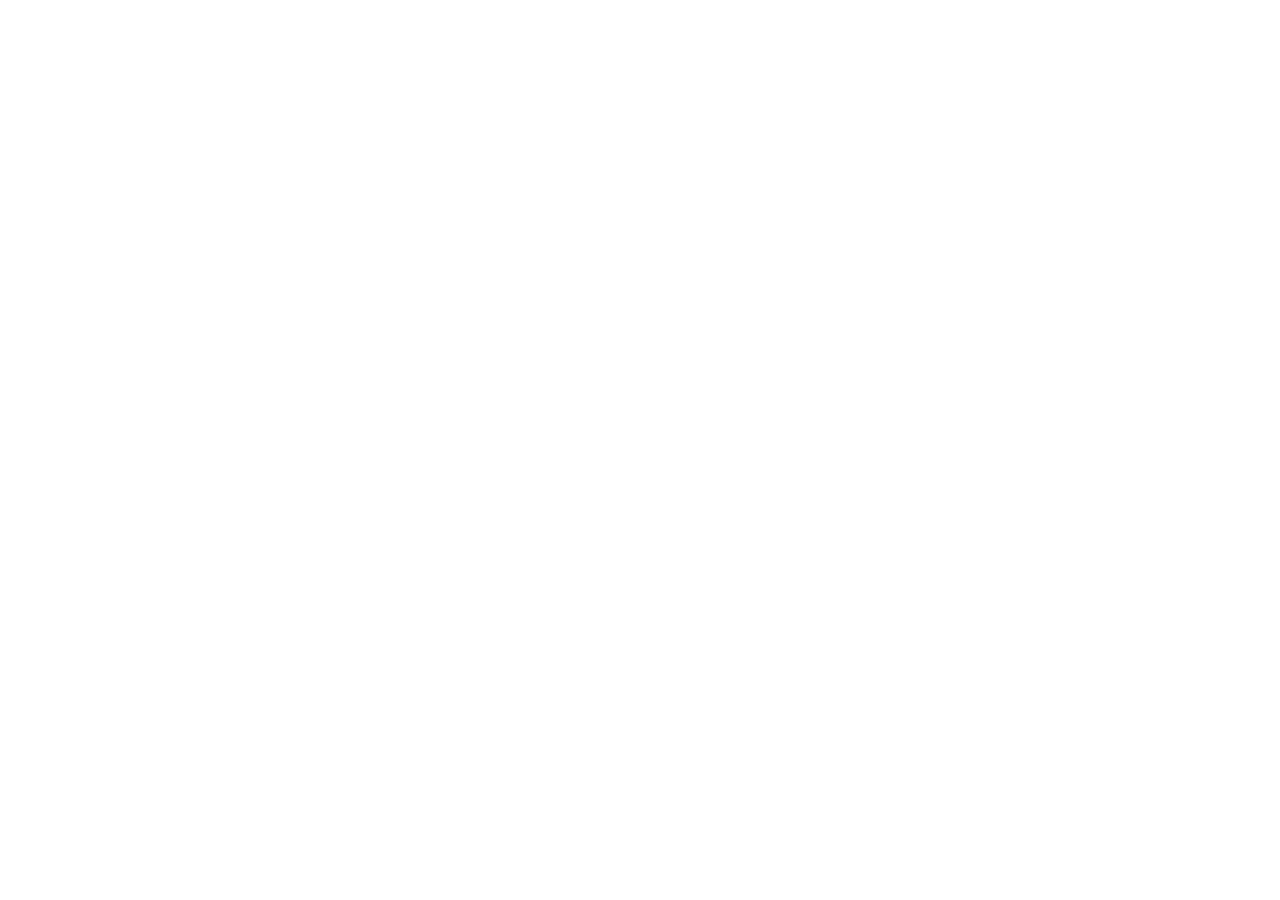
==== hiragana_sprint.html @ 0aa15748 "Add branded Japanese practice favicon" ====
<!doctype html>
<html lang="en">
<head>
<meta charset="utf-8" />
<meta name="viewport" content="width=device-width,initial-scale=1" />
<title>Hiragana Sprint — Adaptive Trainer</title>
<link rel="icon" href="./favicon.svg" type="image/svg+xml" />
<link rel="alternate icon" href="./favicon.ico" />
<link rel="apple-touch-icon" href="./apple-touch-icon.png" />
<link rel="stylesheet" href="./features/kana/hiragana-fonts.css?v=20260904-1" />
<link rel="stylesheet" href="./features/kana/trainer.css?v=20260904-1" />
<script defer src="./shared/progress-sync.js?v=20260903-1"></script>
<script defer src="./content/kana/hiragana.js?v=20260904-1"></script>
<script defer src="./features/kana/mnemonic-preferences.js?v=20260904-1"></script>
<script defer src="./features/kana/mnemonic-assets.js?v=20260904-1"></script>
<script defer src="./features/kana/trainer.js?v=20260905-1"></script>
</head>
<body>
  <noscript>This trainer needs JavaScript enabled.</noscript>
</body>
</html>
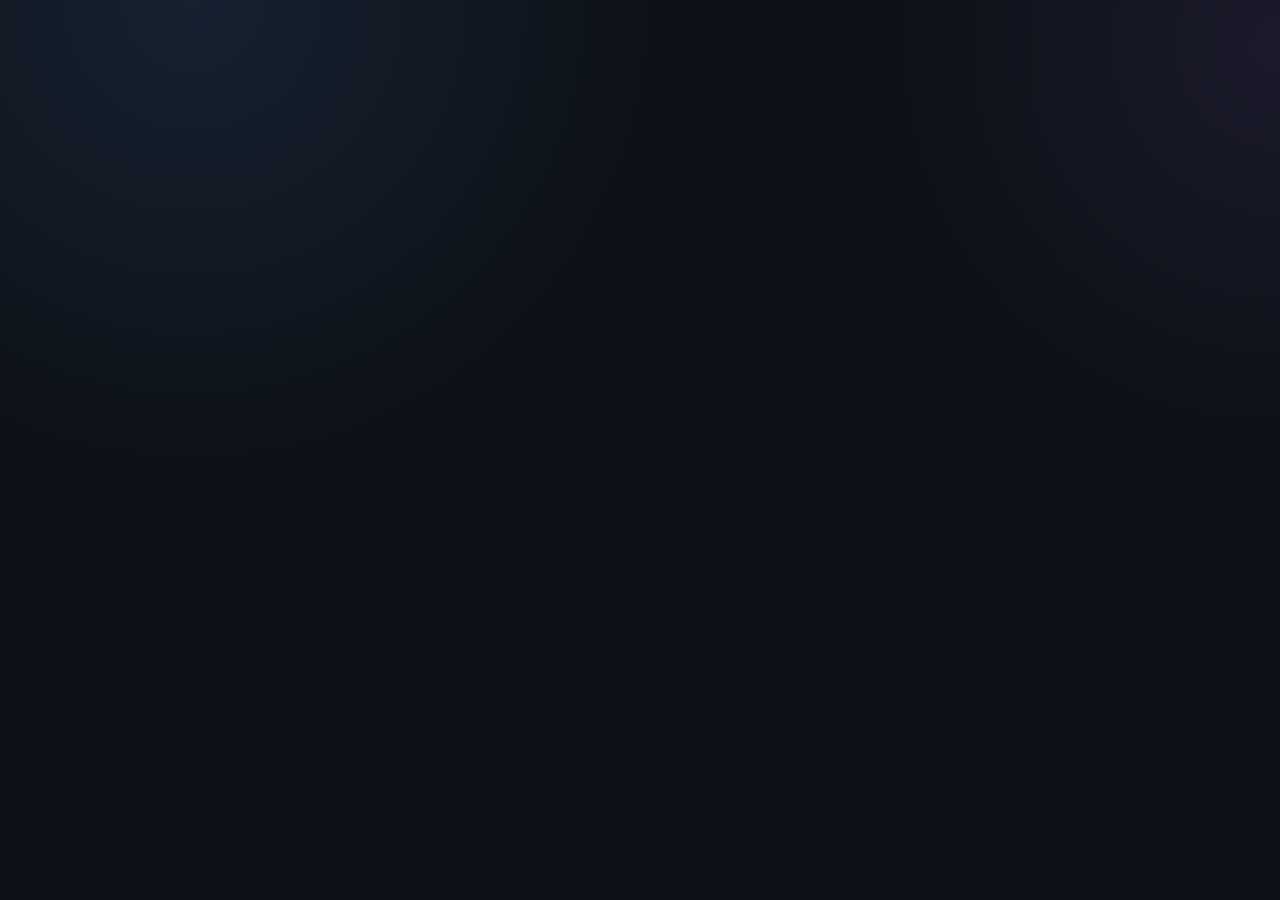
==== commit 23e57420: "Align cloud status across all pages" ====
--- a/hiragana_sprint.html
+++ b/hiragana_sprint.html
@@ -8,12 +8,12 @@
 <link rel="alternate icon" href="./favicon.ico" />
 <link rel="apple-touch-icon" href="./apple-touch-icon.png" />
 <link rel="stylesheet" href="./features/kana/hiragana-fonts.css?v=20260904-1" />
-<link rel="stylesheet" href="./features/kana/trainer.css?v=20260904-1" />
+<link rel="stylesheet" href="./features/kana/trainer.css?v=20260908-2" />
 <script defer src="./shared/progress-sync.js?v=20260903-1"></script>
 <script defer src="./content/kana/hiragana.js?v=20260904-1"></script>
 <script defer src="./features/kana/mnemonic-preferences.js?v=20260904-1"></script>
 <script defer src="./features/kana/mnemonic-assets.js?v=20260904-1"></script>
-<script defer src="./features/kana/trainer.js?v=20260905-1"></script>
+<script defer src="./features/kana/trainer.js?v=20260908-2"></script>
 </head>
 <body>
   <noscript>This trainer needs JavaScript enabled.</noscript>
--- a/features/kana/trainer.css
+++ b/features/kana/trainer.css
@@ -0,0 +1,218 @@
+:root{
+    --bg:#0d1117; --panel:#161b22; --panel2:#1f2630; --panel3:#11171e;
+    --text:#f0f6fc; --muted:#9da7b3; --line:#30363d;
+    --good:#3fb950; --bad:#f85149; --warn:#d29922;
+    --accent:#58a6ff; --accent2:#a371f7; --radius:18px;
+  }
+  *{box-sizing:border-box}
+  html{scroll-behavior:smooth}
+  body{
+    margin:0; min-height:100vh;
+    background:
+      radial-gradient(circle at 15% 0%, rgba(88,166,255,.11), transparent 30rem),
+      radial-gradient(circle at 100% 5%, rgba(163,113,247,.09), transparent 25rem),
+      var(--bg);
+    color:var(--text);
+    font-family:Inter,ui-sans-serif,system-ui,-apple-system,BlinkMacSystemFont,"Segoe UI",sans-serif;
+  }
+  button,input{font:inherit}
+  button{cursor:pointer}
+  .wrap{width:min(1120px,calc(100% - 28px));margin:0 auto;padding:28px 0 56px}
+  header{display:flex;gap:22px;align-items:flex-start;justify-content:space-between;margin-bottom:20px}
+  .header-actions{display:grid;justify-items:end;gap:7px}.header-nav{display:flex;align-items:center;justify-content:flex-end;gap:9px;flex-wrap:wrap}.header-link-button{display:inline-flex;align-items:center;justify-content:center;text-decoration:none;white-space:nowrap}
+  h1{font-size:clamp(1.9rem,4vw,3rem);margin:0;letter-spacing:-.04em}
+  h2,h3{margin-top:0}
+  .subtitle{margin:.45rem 0 0;color:var(--muted);line-height:1.5;max-width:780px}
+  .pill{border:1px solid var(--line);border-radius:999px;padding:8px 12px;color:var(--muted);font-size:.85rem;white-space:nowrap;background:rgba(255,255,255,.025)}
+  .header-sync-status{display:inline-flex;align-items:center;gap:7px;border:0;background:transparent;padding:2px 4px;font-size:.78rem}.header-sync-status::before{content:"";width:7px;height:7px;border-radius:50%;background:#58a6ff;box-shadow:0 0 0 3px rgba(88,166,255,.1)}
+  .stats{display:grid;grid-template-columns:repeat(4,1fr);gap:10px;margin:16px 0}
+  .stat{background:rgba(22,27,34,.9);border:1px solid var(--line);border-radius:14px;padding:13px 14px}
+  .stat strong{display:block;font-size:1.25rem}.stat span{color:var(--muted);font-size:.8rem}
+  .streak-stat{position:relative;overflow:hidden;transition:border-color .35s ease,background .35s ease,box-shadow .35s ease,transform .35s ease}
+  .streak-stat::after{content:"";position:absolute;inset:-70%;pointer-events:none;opacity:0;transform:translateX(-55%) rotate(18deg);background:linear-gradient(90deg,transparent,rgba(255,255,255,.42),transparent)}
+  .streak-stat.streak-tier-1{border-color:rgba(210,153,34,.35);background:linear-gradient(135deg,rgba(210,153,34,.025),rgba(22,27,34,.96))}
+  .streak-stat.streak-tier-2{border-color:rgba(210,153,34,.46);background:linear-gradient(135deg,rgba(210,153,34,.06),rgba(22,27,34,.96));box-shadow:0 0 7px rgba(210,153,34,.06)}
+  .streak-stat.streak-tier-3{border-color:rgba(210,153,34,.55);background:linear-gradient(135deg,rgba(210,153,34,.09),rgba(22,27,34,.95));box-shadow:0 0 10px rgba(210,153,34,.1)}
+  .streak-stat.streak-tier-4{border-color:rgba(210,153,34,.78);background:linear-gradient(135deg,rgba(210,153,34,.15),rgba(22,27,34,.94));box-shadow:0 0 15px rgba(210,153,34,.17)}
+  .streak-stat.streak-tier-5{border-color:#e3b341;background:linear-gradient(135deg,rgba(227,179,65,.23),rgba(22,27,34,.92));box-shadow:0 0 21px rgba(227,179,65,.25)}
+  .streak-stat.streak-tier-6{border-color:#e09b32;background:linear-gradient(135deg,rgba(227,179,65,.25),rgba(240,136,62,.12),rgba(22,27,34,.91));box-shadow:0 0 24px rgba(227,154,50,.25)}
+  .streak-stat.streak-tier-7{border-color:#f0883e;background:linear-gradient(135deg,rgba(240,136,62,.31),rgba(210,153,34,.13),rgba(22,27,34,.89));box-shadow:0 0 30px rgba(240,136,62,.31)}
+  .streak-stat.streak-tier-6 strong::after,.streak-stat.streak-tier-7 strong::after,.streak-stat.streak-tier-8 strong::after{content:" 🔥";font-size:.82em}
+  .streak-stat.streak-tier-8{border-color:#d2a8ff;background:linear-gradient(135deg,rgba(163,113,247,.34),rgba(227,179,65,.25),rgba(22,27,34,.87));box-shadow:0 0 36px rgba(163,113,247,.36),0 0 19px rgba(227,179,65,.2)}
+  .streak-stat.streak-celebrate{animation:streak-milestone-pop 1.05s ease-out}
+  .streak-stat.streak-celebrate::after{animation:streak-milestone-shine 1.05s ease-out}
+  .streak-stat.streak-tier-1.streak-celebrate{animation:streak-starter-pop .6s ease-out}.streak-stat.streak-tier-1.streak-celebrate::after{animation:none}
+  .streak-stat.streak-tier-2.streak-celebrate{animation:streak-starter-pop .8s ease-out}.streak-stat.streak-tier-2.streak-celebrate::after{animation:streak-starter-shine .8s ease-out}
+  @keyframes streak-starter-pop{0%,100%{transform:scale(1)}40%{transform:scale(1.02)}}
+  @keyframes streak-starter-shine{0%{opacity:0;transform:translateX(-55%) rotate(18deg)}35%{opacity:.35}100%{opacity:0;transform:translateX(55%) rotate(18deg)}}
+  @keyframes streak-milestone-pop{0%,100%{transform:scale(1)}35%{transform:scale(1.045)}}
+  @keyframes streak-milestone-shine{0%{opacity:0;transform:translateX(-55%) rotate(18deg)}30%{opacity:1}100%{opacity:0;transform:translateX(55%) rotate(18deg)}}
+  .tabs{display:grid;grid-template-columns:minmax(0,1fr) minmax(0,1fr) auto;align-items:stretch;gap:0;margin:16px 0;border:1px solid var(--line);border-radius:16px;background:rgba(16,22,29,.72);padding:10px 8px}
+  .tab-group{display:grid;align-content:start;gap:7px;min-width:0;padding:2px 14px}.tab-group+.tab-group{border-left:1px solid rgba(139,148,158,.2)}
+  .tab-group-label{color:#788696;font-size:.67rem;font-weight:850;letter-spacing:.105em;text-transform:uppercase;transition:color .15s ease}.tab-group:has(.tab.active) .tab-group-label{color:#9fd0ff}
+  .tab-group-tabs{display:flex;align-items:center;gap:7px;flex-wrap:wrap;min-width:0}
+  .tab{border:1px solid var(--line);background:var(--panel);color:var(--muted);padding:9px 10px;border-radius:11px;font-weight:750;white-space:nowrap;transition:color .15s ease,background .15s ease,border-color .15s ease,transform .15s ease}.tab:hover{color:var(--text);border-color:#4d5968;background:#1a222c}.tab:focus-visible{outline:2px solid rgba(88,166,255,.55);outline-offset:2px}
+  .tab.active{color:var(--text);background:linear-gradient(145deg,rgba(88,166,255,.16),var(--panel2));border-color:#5d7590;box-shadow:inset 0 0 0 1px rgba(88,166,255,.08)}
+  .panel{display:none}.panel.active{display:block}
+  .trainer{background:rgba(22,27,34,.94);border:1px solid var(--line);border-radius:var(--radius);overflow:hidden;box-shadow:0 18px 70px rgba(0,0,0,.25)}
+  .pace-control{display:grid;grid-template-columns:minmax(0,1fr) minmax(260px,390px);align-items:center;gap:22px;margin:0 0 14px;border:1px solid var(--line);border-radius:14px;background:var(--panel);padding:12px 16px}
+  .pace-copy{display:grid;gap:3px}.pace-copy>span{color:var(--muted);font-size:.8rem;line-height:1.4}.pace-copy .pace-description{color:#b9c5d2}
+  .pace-range{display:grid;grid-template-columns:minmax(0,1fr);align-items:center;gap:7px;min-width:0;color:var(--text);font-size:.84rem;font-weight:800}.pace-range>span:first-child{min-width:0;text-align:left;overflow-wrap:anywhere}.pace-control .pace-range input[type="range"]{display:block;width:100%;min-width:0;max-width:none}
+  .word-pace-control{grid-template-columns:minmax(250px,.8fr) minmax(300px,1.2fr)}.word-question-mode{display:grid;gap:6px;color:var(--muted);font-size:.8rem;font-weight:750}.word-question-mode>span:first-child{color:var(--text);font-size:.86rem}.word-question-mode select{width:100%;height:44px;min-width:0;border:1px solid #414b58;border-radius:11px;background:#0f141a;color:var(--text);padding:8px 36px 8px 11px;font:inherit;font-size:.94rem}.word-question-mode-hint,.word-pace-control .pace-description{min-height:2.8em;color:#b9c5d2!important;font-size:.78rem!important;font-weight:500;line-height:1.4}.word-pace-heading{font-weight:700}.word-pace-heading #wordsPaceValue{font-weight:900}
+  .pace-range input[type="range"],.mix-range input[type="range"],.number-controls input[type="range"]{--range-fill:50%;appearance:none;-webkit-appearance:none;height:24px;margin:0;padding:0;border:0;background:transparent;cursor:pointer;outline:none}
+  .pace-range input[type="range"]::-webkit-slider-runnable-track,.mix-range input[type="range"]::-webkit-slider-runnable-track,.number-controls input[type="range"]::-webkit-slider-runnable-track{height:7px;border:1px solid #414b58;border-radius:999px;background:linear-gradient(to right,var(--accent) 0,var(--accent) var(--range-fill),#252d36 var(--range-fill),#252d36 100%)}
+  .pace-range input[type="range"]::-webkit-slider-thumb,.mix-range input[type="range"]::-webkit-slider-thumb,.number-controls input[type="range"]::-webkit-slider-thumb{-webkit-appearance:none;width:19px;height:19px;margin-top:-7px;border:2px solid #a8d2ff;border-radius:50%;background:var(--accent);box-shadow:0 2px 8px rgba(0,0,0,.45);transition:transform .12s ease,box-shadow .12s ease}
+  .pace-range input[type="range"]:hover::-webkit-slider-thumb,.mix-range input[type="range"]:hover::-webkit-slider-thumb,.number-controls input[type="range"]:hover::-webkit-slider-thumb{transform:scale(1.12);box-shadow:0 0 0 5px rgba(88,166,255,.13),0 2px 8px rgba(0,0,0,.45)}
+  .pace-range input[type="range"]:focus-visible::-webkit-slider-thumb,.mix-range input[type="range"]:focus-visible::-webkit-slider-thumb,.number-controls input[type="range"]:focus-visible::-webkit-slider-thumb{box-shadow:0 0 0 6px rgba(88,166,255,.23),0 2px 8px rgba(0,0,0,.45)}
+  .pace-range input[type="range"]::-moz-range-track,.mix-range input[type="range"]::-moz-range-track,.number-controls input[type="range"]::-moz-range-track{height:7px;border:1px solid #414b58;border-radius:999px;background:#252d36}
+  .pace-range input[type="range"]::-moz-range-progress,.mix-range input[type="range"]::-moz-range-progress,.number-controls input[type="range"]::-moz-range-progress{height:7px;border-radius:999px;background:var(--accent)}
+  .pace-range input[type="range"]::-moz-range-thumb,.mix-range input[type="range"]::-moz-range-thumb,.number-controls input[type="range"]::-moz-range-thumb{width:17px;height:17px;border:2px solid #a8d2ff;border-radius:50%;background:var(--accent);box-shadow:0 2px 8px rgba(0,0,0,.45)}
+  .pace-range input[type="range"]:focus-visible::-moz-range-thumb,.mix-range input[type="range"]:focus-visible::-moz-range-thumb,.number-controls input[type="range"]:focus-visible::-moz-range-thumb{box-shadow:0 0 0 6px rgba(88,166,255,.23),0 2px 8px rgba(0,0,0,.45)}
+  .pace-range input[type="range"]:disabled,.mix-range input[type="range"]:disabled,.number-controls input[type="range"]:disabled{cursor:not-allowed;filter:saturate(.25);opacity:.48}
+  .pace-scale{grid-column:1;display:flex;justify-content:space-between;color:var(--muted);font-size:.68rem;font-weight:500;margin-top:-4px}
+  .trainer-top{display:flex;justify-content:space-between;gap:12px;align-items:center;padding:14px 18px;border-bottom:1px solid var(--line)}
+  .mode-tag{display:flex;align-items:center;gap:8px;color:var(--muted);font-size:.9rem}
+  .dot{width:8px;height:8px;border-radius:50%;background:var(--accent)}
+  .tiny{font-size:.82rem;color:var(--muted)}
+  .question{text-align:center;padding:clamp(16px,3vh,30px) 22px 10px}
+  .question-label{color:var(--muted);font-size:.93rem}
+  .font-note{display:inline-flex;align-items:center;margin-left:7px;border:1px solid var(--line);border-radius:999px;padding:2px 7px;color:#b8c3cf;background:rgba(255,255,255,.025);font-size:.72rem;font-weight:700;vertical-align:middle}
+  .prompt{font-family:"Hiragino Kaku Gothic ProN","Yu Gothic","Noto Sans JP",sans-serif;font-size:clamp(7rem,22vw,16rem);line-height:1.02;margin:6px 0 10px;font-weight:600;letter-spacing:.03em}
+  .prompt.word{font-size:clamp(4rem,13vw,9rem);letter-spacing:.08em}
+  .typing{width:min(830px,calc(100% - 28px));margin:0 auto 20px}
+  .answer-input{width:100%;min-height:clamp(108px,15vw,150px);background:#0f141a;color:var(--text);caret-color:var(--accent);border:2px solid #414b58;border-radius:18px;padding:18px 24px;font-family:ui-monospace,"Cascadia Mono","Segoe UI Mono",monospace;font-size:clamp(3.5rem,11.25vw,6.75rem);font-weight:750;line-height:1;letter-spacing:.06em;text-align:center;outline:none}
+  .answer-input::placeholder{font-family:inherit;font-size:clamp(.9rem,2.5vw,1.05rem);font-weight:500;letter-spacing:0;color:#788493}
+  .answer-input:focus{border-color:var(--accent);background:#121922;box-shadow:0 0 0 4px rgba(88,166,255,.16),0 8px 24px rgba(0,0,0,.18)}
+  .typing-hint{text-align:center;color:var(--muted);font-size:.8rem;margin-top:8px}
+  .feedback{width:min(830px,calc(100% - 28px));margin:0 auto 16px;border:1px solid var(--line);background:var(--panel3);border-radius:14px;padding:14px 16px;display:none}
+  .feedback.show{display:block}.feedback.good{border-color:rgba(63,185,80,.55)}.feedback.bad{border-color:rgba(248,81,73,.6)}.feedback.hint{border-color:rgba(163,113,247,.58)}
+  .feedback strong{display:block;margin-bottom:4px}.feedback .meta{color:var(--muted);font-size:.9rem;line-height:1.45}
+  .typing-retry-wrap{display:flex;justify-content:center;margin-top:13px}
+  .typing-retry{position:relative;display:inline-flex;align-items:center;gap:9px;overflow:hidden;border:1px solid rgba(88,166,255,.72);border-radius:11px;background:rgba(88,166,255,.12);color:#dcecff;padding:9px 13px 12px;font-weight:800;box-shadow:0 5px 18px rgba(0,0,0,.16)}
+  .typing-retry:hover{border-color:#8cc4ff;background:rgba(88,166,255,.2)}
+  .typing-retry:focus-visible{outline:3px solid rgba(88,166,255,.32);outline-offset:2px}
+  .typing-retry-bar{position:absolute;left:0;bottom:0;width:100%;height:4px;background:linear-gradient(90deg,var(--accent),var(--accent2));transform-origin:left center;animation:typing-retry-timeout 3s linear forwards}
+  .typing-retry.expired{cursor:default;opacity:.55;border-color:var(--line);background:rgba(255,255,255,.035);color:var(--muted);box-shadow:none}
+  .typing-retry.expired .typing-retry-bar{display:none}
+  @keyframes typing-retry-timeout{from{transform:scaleX(1)}to{transform:scaleX(0)}}
+  @media(prefers-reduced-motion:reduce){.typing-retry-bar{animation-timing-function:steps(3,end)}.streak-stat.streak-celebrate,.streak-stat.streak-celebrate::after{animation:none}}
+  .glyph-compare{display:flex;justify-content:center;gap:10px;flex-wrap:wrap;margin-top:12px}
+  .glyph-sample{min-width:132px;border:1px solid var(--line);border-radius:12px;background:#0f141a;padding:9px 14px;text-align:center}
+  .glyph-sample span{display:block;color:var(--muted);font-family:Inter,ui-sans-serif,system-ui,sans-serif;font-size:.68rem;font-weight:700;letter-spacing:.03em;margin-bottom:3px}
+  .glyph-sample strong{font-size:2.8rem;line-height:1.05;margin:0}
+  .glyph-sample.standard-pending{border-style:dashed;background:rgba(255,255,255,.018)}
+  .glyph-sample.standard-pending strong{filter:blur(16px);opacity:.18;user-select:none;pointer-events:none}
+  .font-management-note{margin-top:11px;padding-top:10px;border-top:1px solid var(--line);color:var(--muted);font-size:.78rem;line-height:1.5;text-align:center}.font-management-note strong{color:var(--text)}
+  .font-management-link{display:inline;border:0;background:transparent;color:#9ccbff;padding:0;font:inherit;font-weight:800;text-decoration:underline;text-underline-offset:3px;cursor:pointer}.font-management-link:hover{color:#c2ddff}
+  .mnemonic-hint{border-color:rgba(163,113,247,.48);color:#c9aeff}.mnemonic-hint:hover{border-color:#b98cff;background:rgba(163,113,247,.09)}.mnemonic-hint:disabled{opacity:.5;cursor:default}
+  .mnemonic-card{display:grid;grid-template-columns:74px minmax(0,1fr);align-items:center;gap:13px;margin-top:12px;border:1px solid rgba(163,113,247,.42);border-radius:13px;background:linear-gradient(135deg,rgba(163,113,247,.11),rgba(88,166,255,.055));padding:12px 14px;color:var(--text)}
+  .mnemonic-glyph{font-size:3.25rem;line-height:1;text-align:center}.mnemonic-card-label{display:block;color:#d2baff;font-size:.75rem;font-weight:850;letter-spacing:.03em;margin-bottom:4px}.mnemonic-card p{margin:0;color:#c9d2dc;line-height:1.5}
+  .mnemonic-card.has-art{grid-template-columns:minmax(170px,245px) minmax(0,1fr);align-items:start}.mnemonic-card-art,.mnemonic-library-art{overflow:hidden;border:1px solid rgba(163,113,247,.34);border-radius:10px;background:#fff}.mnemonic-card-art img,.mnemonic-library-art img{display:block;width:100%;height:auto}.mnemonic-card.is-visual .mnemonic-card-art{border-color:rgba(88,166,255,.42)}.mnemonic-library-art{margin-top:1px}.mnemonic-library-art:empty{display:none}.mnemonic-art-column{min-width:0}.mnemonic-text-label{display:block;color:#b8c7d8;font-size:.72rem;font-weight:800;margin:9px 0 3px}.mnemonic-source{display:flex;align-items:center;gap:6px;min-height:28px;color:var(--muted);font-size:.72rem;padding:5px 2px 0}.mnemonic-source-info{display:inline-grid;place-items:center;width:20px;height:20px;border:1px solid #596676;border-radius:50%;background:transparent;color:#c7d5e5;font:800 .7rem/1 ui-sans-serif,system-ui,sans-serif;padding:0}.mnemonic-source-info:hover{color:#fff;border-color:var(--accent);background:rgba(88,166,255,.12)}.mnemonic-source-info:focus-visible{outline:2px solid var(--accent);outline-offset:2px}
+  .mnemonic-source-dialog{width:min(470px,calc(100% - 28px));border:1px solid #4b5665;border-radius:16px;background:var(--panel);color:var(--text);padding:0;box-shadow:0 24px 90px rgba(0,0,0,.65)}.mnemonic-source-dialog::backdrop{background:rgba(3,7,12,.72);backdrop-filter:blur(3px)}.mnemonic-source-dialog-head{display:flex;align-items:center;justify-content:space-between;gap:16px;border-bottom:1px solid var(--line);padding:15px 18px}.mnemonic-source-dialog-head h2{font-size:1.05rem;margin:0}.source-dialog-close{border:0;background:transparent;color:var(--muted);font-size:1.65rem;line-height:1;padding:0 3px}.source-dialog-close:hover{color:var(--text)}.mnemonic-source-dialog-body{display:grid;gap:10px;padding:18px}.mnemonic-source-dialog-body>strong{font-size:1.02rem}.mnemonic-source-dialog-body>span{color:#c2ccd8;font-size:.86rem}.mnemonic-source-dialog-body p{color:var(--muted);font-size:.82rem;line-height:1.5;margin:2px 0 5px}.mnemonic-source-dialog-body .big-button{display:inline-flex;justify-self:start;text-decoration:none}
+  .trainer.introduction .typing{display:none}.trainer.introduction .feedback{margin-top:18px}.trainer.introduction .prompt{color:var(--accent)}
+  .assisted-summary{margin-top:10px;color:var(--muted)}.assisted-summary strong{color:var(--text);font-size:1rem}
+  .mnemonic-card-art.tofugu-answer-mask{position:relative}.mnemonic-card-art.tofugu-answer-mask::after{content:"";position:absolute;z-index:2;left:50%;top:-10%;width:20%;aspect-ratio:1;transform:translateX(-50%);border-radius:50%;background:rgba(0,0,0,.9);-webkit-backdrop-filter:blur(18px);backdrop-filter:blur(18px);box-shadow:0 0 0 1px rgba(0,0,0,.12);pointer-events:none}.mnemonic-card-art.tofugu-answer-mask.tofugu-answer-mask-wide::after{top:-9%;width:37%;height:23%;aspect-ratio:auto;border-radius:999px}
+  .rescue-wrap{width:min(830px,calc(100% - 28px));margin:0 auto 20px;display:none}
+  .rescue-wrap.show{display:block}
+  .rescue-title{text-align:center;color:var(--muted);font-size:.88rem;margin-bottom:9px}
+  .rescue-mnemonic-note{margin-top:10px;color:#d2baff;font-size:.82rem;font-weight:750}
+  .rescue-spelling-note{margin-top:10px;color:#9fd0ff;font-size:.82rem;font-weight:750}
+  .word-spelling-guide{margin-top:13px;border:1px solid rgba(88,166,255,.42);border-radius:14px;background:linear-gradient(135deg,rgba(88,166,255,.11),rgba(63,185,80,.055));padding:13px 14px;color:var(--text);text-align:left}
+  .word-spelling-guide.rescue-spelling-guide{border-color:rgba(163,113,247,.48);background:linear-gradient(135deg,rgba(163,113,247,.12),rgba(88,166,255,.06))}
+  .word-spelling-heading{display:flex;align-items:baseline;justify-content:space-between;gap:10px;flex-wrap:wrap}.word-spelling-heading strong{color:#b9dcff;font-size:.82rem}.word-spelling-heading span{font-size:.9rem;font-weight:850;color:#eef6ff}
+  .word-spelling-equation{display:flex;align-items:center;gap:7px;flex-wrap:wrap;margin-top:11px}.word-spelling-chip{display:inline-grid;grid-template-columns:auto auto;align-items:baseline;gap:7px;border:1px solid #465363;border-radius:10px;background:#10161d;padding:7px 9px}.word-spelling-chip b{font-size:1.35rem;line-height:1}.word-spelling-chip span{color:#9fd0ff;font-size:.82rem;font-weight:850}.word-spelling-plus{color:#778596;font-weight:850}.word-spelling-result{color:#7ee787;font-size:1rem;font-weight:900;margin-left:2px}
+  .word-spelling-rules{display:grid;gap:6px;margin:11px 0 0;padding-left:19px;color:#cbd6e2;font-size:.82rem;line-height:1.5}.word-spelling-rules li::marker{color:#58a6ff}
+  .options{display:grid;grid-template-columns:repeat(4,1fr);gap:10px}
+  .choice{min-height:61px;border:1px solid #3c4653;border-radius:13px;background:var(--panel2);color:var(--text);font-weight:800;font-size:1.05rem;position:relative;transition:.12s ease}
+  .choice:hover{transform:translateY(-1px);border-color:#647083;background:#252d38}
+  .choice .num{position:absolute;left:9px;top:7px;color:#748091;font-size:.67rem}
+  .choice.correct{border-color:var(--good);background:rgba(63,185,80,.13)}.choice.wrong{border-color:var(--bad);background:rgba(248,81,73,.12)}
+  .footer-actions{display:flex;justify-content:space-between;gap:12px;align-items:center;flex-wrap:wrap;padding:14px 18px;border-top:1px solid var(--line)}
+  .ghost{background:transparent;color:var(--muted);border:1px solid var(--line);border-radius:11px;padding:9px 12px}
+  .ghost:hover{color:var(--text);border-color:#5d6878}.danger{color:#ff9894;border-color:rgba(248,81,73,.45)}
+  kbd{border:1px solid #3b4552;background:#1d242d;border-radius:6px;padding:1px 5px;color:#c8d1dc}
+  .progressbar{height:7px;background:#0f141a;border:1px solid #222a34;border-radius:999px;overflow:hidden;width:190px}.progressbar span{display:block;height:100%;background:linear-gradient(90deg,var(--accent),var(--accent2))}
+  .grid2{display:grid;grid-template-columns:1.05fr .95fr;gap:14px}
+  .card{background:var(--panel);border:1px solid var(--line);border-radius:var(--radius);padding:18px}
+  .muted{color:var(--muted);line-height:1.5}
+  .row-select{display:grid;grid-template-columns:repeat(2,1fr);gap:8px}
+  .check{display:flex;gap:9px;align-items:center;border:1px solid var(--line);border-radius:12px;background:var(--panel3);padding:10px 12px}
+  .check input{accent-color:var(--accent)}
+  .phase-title{margin:18px 0 8px;color:var(--muted);font-size:.82rem;text-transform:uppercase;letter-spacing:.08em}
+  .curriculum-card{padding:22px}.curriculum-card>.muted{max-width:960px;margin-bottom:10px}.curriculum-card .assisted-summary{margin-bottom:14px}
+  .rows{display:grid;grid-template-columns:repeat(2,minmax(0,1fr));gap:10px 12px}
+  .curriculum-phase{grid-column:1/-1;margin:10px 0 -1px;color:var(--muted);font-size:.74rem;font-weight:850;letter-spacing:.09em;text-transform:uppercase}.curriculum-phase:first-child{margin-top:1px}
+  .row-chip{display:grid;align-content:start;gap:10px;min-width:0;border:1px solid var(--line);border-radius:13px;background:var(--panel3);padding:13px 14px}
+  .row-chip.locked{opacity:.54}.row-name strong{display:block}.row-name span{display:block;color:var(--muted);font-size:.8rem;margin-top:2px}
+  .row-heading{display:flex;align-items:center;gap:7px;flex-wrap:wrap}
+  .unlock-tag{display:inline-flex!important;align-items:center;border:1px solid rgba(88,166,255,.45);border-radius:999px;background:rgba(88,166,255,.09);color:#9ccbff!important;padding:3px 7px;font-size:.66rem!important;font-weight:800;line-height:1;margin:0!important}
+  .unlock-tag.rehearsal{border-color:rgba(163,113,247,.5);background:rgba(163,113,247,.11);color:#c8a9ff!important}
+  .kana-line{font-family:"Hiragino Kaku Gothic ProN","Yu Gothic","Noto Sans JP",sans-serif;font-size:1.15rem;letter-spacing:.12em;line-height:1.65;overflow-wrap:anywhere}
+  .actions{display:flex;gap:8px;flex-wrap:wrap}
+  .callout{border-left:3px solid var(--accent);background:rgba(88,166,255,.06);color:var(--muted);padding:10px 12px;margin-top:14px;line-height:1.5;font-size:.9rem}
+  .settings-row{display:flex;justify-content:space-between;align-items:center;gap:18px;padding:12px 0;border-bottom:1px solid var(--line)}.settings-row:last-child{border-bottom:0}
+  input[type="range"]{width:min(260px,42vw)}
+  .trouble-list{display:grid;gap:8px}.trouble{display:grid;grid-template-columns:58px 1fr auto;gap:12px;align-items:center;border:1px solid var(--line);border-radius:12px;background:var(--panel3);padding:10px 12px}
+  .kana-small{font-family:"Hiragino Kaku Gothic ProN","Yu Gothic","Noto Sans JP",sans-serif;font-size:2rem;text-align:center}
+  .word-trouble{grid-template-columns:minmax(100px,160px) 1fr auto}.word-small{font-family:"Hiragino Kaku Gothic ProN","Yu Gothic","Noto Sans JP",sans-serif;font-size:1.35rem;text-align:center}
+  .meter{height:7px;background:#262d36;border-radius:999px;overflow:hidden;margin-top:6px}.meter span{display:block;height:100%;background:var(--accent)}
+  .confusions{display:flex;gap:8px;flex-wrap:wrap}.confusion{border:1px solid var(--line);border-radius:999px;background:var(--panel3);padding:7px 10px}
+  .font-stats{display:grid;grid-template-columns:repeat(5,1fr);gap:8px}.font-stat{border:1px solid var(--line);border-radius:12px;background:var(--panel3);padding:11px 12px}.font-stat strong{display:block}.font-stat span{color:var(--muted);font-family:Inter,ui-sans-serif,system-ui,sans-serif;font-size:.78rem}.font-preview{font-size:1.7rem;line-height:1.2;margin:7px 0}
+  .font-picker{display:grid;grid-template-columns:repeat(5,1fr);gap:9px;margin-top:14px}.font-select-card{display:flex;gap:9px;align-items:flex-start;border:1px solid var(--line);border-radius:13px;background:var(--panel3);padding:11px 12px}.font-select-card input{margin-top:3px;accent-color:var(--accent)}.font-select-card.fixed{border-color:rgba(88,166,255,.45);background:rgba(88,166,255,.06)}
+  .font-table-wrap{overflow:auto;max-height:72vh;border:1px solid var(--line);border-radius:14px;margin-top:14px}.font-table{width:100%;min-width:790px;border-collapse:separate;border-spacing:0;background:var(--panel3)}.font-table th,.font-table td{border-right:1px solid var(--line);border-bottom:1px solid var(--line);padding:9px 10px;text-align:center}.font-table th:last-child,.font-table td:last-child{border-right:0}.font-table thead th{position:sticky;top:0;z-index:3;background:#1b222b}.font-table .reading{position:sticky;left:0;z-index:2;width:110px;background:#171e26;text-align:left}.font-table thead .reading{z-index:4}.font-table .group-row th{background:#111820;color:var(--muted);font-size:.72rem;text-align:left;text-transform:uppercase;letter-spacing:.08em}.font-glyph{font-size:2rem;line-height:1.15}.font-table .inactive-font{opacity:.38}
+  .mnemonic-heading{display:flex;align-items:flex-start;justify-content:space-between;gap:20px}.mnemonic-heading h2{margin-bottom:5px}.mnemonic-heading p{margin:0}.mnemonic-filter{display:grid;gap:5px;min-width:190px;color:var(--muted);font-size:.76rem;font-weight:750}.mnemonic-filter select{background:#0f141a;color:var(--text);border:1px solid #414b58;border-radius:10px;padding:9px 10px}
+  .mnemonic-grid{display:grid;grid-template-columns:repeat(auto-fit,minmax(280px,1fr));gap:11px;margin-top:15px}.mnemonic-library-card{display:grid;align-content:start;gap:10px;border:1px solid var(--line);border-radius:14px;background:var(--panel3);padding:13px}.mnemonic-library-top{display:flex;align-items:center;gap:12px}.mnemonic-library-glyph{width:58px;font-size:2.8rem;line-height:1;text-align:center}.mnemonic-library-top>div>strong,.mnemonic-library-top>div>span{display:block}.mnemonic-library-top>div>span{color:var(--muted);font-size:.76rem;margin-top:3px}.mnemonic-library-card label{display:grid;gap:5px;color:#b8c7d8;font-size:.76rem;font-weight:750}.mnemonic-library-card label small{color:var(--muted);font-size:.7rem;font-weight:500;line-height:1.35}.mnemonic-library-card textarea{width:100%;resize:vertical;min-height:92px;background:#0f141a;color:var(--text);border:1px solid #414b58;border-radius:10px;padding:9px 10px;font:inherit;font-size:.86rem;line-height:1.45}.mnemonic-library-card textarea:focus{outline:2px solid rgba(88,166,255,.28);border-color:var(--accent)}.mnemonic-stats{border-top:1px solid var(--line);padding-top:8px}.mnemonic-empty{grid-column:1/-1;padding:25px;text-align:center}
+  .save-status{display:flex;align-items:center;gap:9px;border:1px solid var(--line);border-radius:13px;background:var(--panel3);padding:12px 13px}.save-dot{width:9px;height:9px;border-radius:50%;background:var(--good)}
+  .speech-status{display:flex;align-items:flex-start;gap:10px;border:1px solid var(--line);border-radius:13px;background:var(--panel3);padding:11px 12px;margin-bottom:10px}.speech-dot{width:9px;height:9px;border-radius:50%;background:var(--warn);margin-top:5px;flex:0 0 auto}.speech-status.ready .speech-dot{background:var(--good)}.speech-status.unavailable .speech-dot{background:var(--bad)}
+  .speech-controls{display:grid;gap:8px}.speech-controls select{width:100%;min-width:0;background:#0f141a;color:var(--text);border:1px solid #414b58;border-radius:10px;padding:8px 10px}.toggle-line{display:flex;align-items:center;gap:8px;color:var(--muted);font-size:.86rem}.toggle-line input{accent-color:var(--accent)}
+  .speech-quick-bar{display:flex;align-items:center;justify-content:space-between;gap:18px;margin-top:14px}.speech-quick-bar h2{margin-bottom:3px}.speech-quick-bar p{margin:0}.speech-quick-controls{display:flex;align-items:center;justify-content:flex-end;flex-wrap:wrap;gap:10px 14px}.speech-voice-settings .details-body{display:grid;gap:12px}.speech-voice-settings .speech-status{margin:0}.speech-voice-settings .speech-controls{grid-template-columns:minmax(180px,.45fr) minmax(220px,1fr)}.speech-voice-settings .speech-controls>.toggle-line,.speech-voice-settings .speech-controls>.actions{grid-column:1 / -1}.speech-voice-settings .speech-controls>.tiny{align-self:end}
+  .feature-grid{display:grid;grid-template-columns:repeat(3,1fr);gap:8px}.feature-stat{border:1px solid var(--line);border-radius:12px;background:var(--panel3);padding:11px 12px}.feature-stat strong,.feature-stat span{display:block}.feature-stat span{color:var(--muted);font-size:.78rem;margin-top:3px}
+  .speak-again{display:block;margin-top:11px}
+  .word-audio-prompt{display:grid;justify-items:center;gap:12px;padding:22px 10px 8px}.word-audio-icon{display:grid;place-items:center;width:76px;height:76px;border:1px solid rgba(88,166,255,.42);border-radius:50%;background:linear-gradient(145deg,rgba(88,166,255,.18),rgba(163,113,247,.1));font-size:2.35rem;box-shadow:0 12px 30px rgba(0,0,0,.2)}.word-audio-prompt>strong{font-size:1.08rem}.word-audio-prompt .tiny{text-align:center}
+  .big-button{border:0;border-radius:13px;background:var(--accent);color:#07111d;font-weight:900;padding:12px 15px}
+  .word-settings{display:grid;grid-template-columns:repeat(3,1fr);gap:8px;margin-top:10px}
+  .word-session-row{margin-top:14px}.word-session-toolbar h2,.word-set-progress-card h2{margin-bottom:4px}.word-session-toolbar p{margin:0}.word-coverage-heading{display:flex;align-items:baseline;gap:7px;margin-top:12px}.word-coverage-heading strong{font-size:1.35rem}.word-coverage-heading span{color:var(--muted);font-size:.8rem}.word-coverage-bar{width:100%;margin-top:8px}.word-set-stats{display:grid;grid-template-columns:repeat(4,1fr);gap:7px;margin-top:12px}.word-set-stats .mini{padding:8px 9px}.word-details{margin-top:14px}
+  .seg{border:1px solid var(--line);border-radius:11px;background:var(--panel3);color:var(--muted);padding:10px 11px;font-weight:700}.seg.active{color:var(--text);border-color:#5c6878;background:var(--panel2)}
+  .session-summary{display:grid;grid-template-columns:repeat(3,1fr);gap:8px;margin-top:12px}.mini{border:1px solid var(--line);border-radius:11px;background:var(--panel3);padding:10px}.mini strong{display:block}
+  .streak-progress-heading{display:flex;align-items:flex-start;justify-content:space-between;gap:20px}.streak-progress-heading h2{margin-bottom:5px}.streak-progress-heading p{margin:0}
+  .streak-record{display:grid;grid-template-columns:auto auto;align-items:baseline;column-gap:8px;row-gap:2px;min-width:112px}.streak-record strong{font-size:1.2rem;text-align:right}.streak-record span{color:var(--muted);font-size:.76rem}
+  .streak-tier-guide{display:grid;grid-template-columns:repeat(auto-fit,minmax(104px,1fr));gap:8px;margin-top:15px}.streak-tier-guide>span{border:1px solid var(--line);border-radius:11px;background:var(--panel3);padding:9px 10px;font-weight:850}.streak-tier-guide small{color:var(--muted);font-weight:500}.streak-tier-guide .tier-1{border-color:rgba(210,153,34,.3);background:rgba(210,153,34,.025)}.streak-tier-guide .tier-2{border-color:rgba(210,153,34,.38);background:rgba(210,153,34,.045)}.streak-tier-guide .tier-3{border-color:rgba(210,153,34,.48);background:rgba(210,153,34,.07)}.streak-tier-guide .tier-4{border-color:rgba(210,153,34,.62);background:rgba(210,153,34,.11)}.streak-tier-guide .tier-5{border-color:#b68a2d;background:rgba(227,179,65,.15)}.streak-tier-guide .tier-6{border-color:#b27628;background:linear-gradient(135deg,rgba(227,179,65,.16),rgba(240,136,62,.09))}.streak-tier-guide .tier-7{border-color:#b85d25;background:rgba(240,136,62,.17)}.streak-tier-guide .tier-8{border-color:#8957bb;background:linear-gradient(135deg,rgba(163,113,247,.21),rgba(227,179,65,.12))}
+  .rehearse-status{display:flex;align-items:center;justify-content:space-between;gap:14px;flex-wrap:wrap;margin:14px 0;border:1px solid var(--line);border-radius:14px;background:var(--panel);padding:11px 14px}
+  .mix-balance{display:grid;grid-template-columns:minmax(220px,.8fr) minmax(360px,1.2fr);align-items:center;gap:18px;margin:14px 0}.mix-balance h2{margin-bottom:4px}.mix-balance p{margin:0}.mix-balance .word-settings{margin:0}.mix-range{display:grid;gap:7px;margin-top:11px;color:var(--muted);font-size:.84rem}.mix-range input{width:100%;max-width:none}
+  .rehearse-status-main{display:flex;align-items:baseline;gap:8px;flex-wrap:wrap}.rehearse-status-main strong{font-size:.95rem}.rehearse-status-main span{color:var(--muted);font-size:.84rem}
+  .details-card{background:var(--panel);border:1px solid var(--line);border-radius:var(--radius);overflow:hidden}
+  .details-card summary{display:flex;align-items:center;justify-content:space-between;gap:12px;list-style:none;cursor:pointer;padding:16px 18px;font-weight:800}
+  .details-card summary::-webkit-details-marker{display:none}
+  .details-card summary::after{content:"+";color:var(--muted);font-size:1.25rem;font-weight:500}
+  .details-card[open] summary::after{content:"−"}
+  .details-card[open] summary{border-bottom:1px solid var(--line)}
+  .details-body{padding:0 18px 18px}
+  .data-layout{display:grid;gap:14px;width:100%}
+  .font-settings-title{display:grid;gap:3px;text-align:left}.font-settings-title>span{color:var(--muted);font-size:.76rem;font-weight:500}.practice-font-settings .details-body{padding-top:18px}.font-settings-block{box-shadow:none}.font-select-card{transition:border-color .22s ease,background-color .22s ease,box-shadow .22s ease}.font-select-card.font-settings-focus{border-color:var(--accent);background:rgba(88,166,255,.11);box-shadow:0 0 0 3px rgba(88,166,255,.12)}
+  .data-primary-card{padding:22px}
+  .data-heading{display:flex;align-items:flex-start;justify-content:space-between;gap:20px}
+  .data-heading h2{margin-bottom:5px}.data-heading p{margin:0;max-width:690px}
+  .data-badge{flex:0 0 auto;border:1px solid rgba(89,164,255,.4);border-radius:999px;background:rgba(89,164,255,.1);color:#a9d0ff;padding:6px 10px;font-size:.76rem;font-weight:800}
+  .data-primary-card .save-status{margin:18px 0 14px}
+  .data-primary-actions{margin-bottom:14px}
+  .data-import-preview{margin-bottom:12px}
+  .data-import-preview strong{display:block;margin-bottom:4px}
+  .data-preview-list{margin:9px 0;padding-left:20px;color:var(--text)}
+  .data-preview-list li+li{margin-top:4px}
+  .data-details{background:var(--panel)}
+  .data-tools{display:grid;gap:14px;padding-top:2px}
+  .component-data-tools{display:grid;grid-template-columns:minmax(190px,.75fr) minmax(260px,1fr);align-items:center;gap:12px 18px;border:1px solid var(--line);border-radius:14px;background:var(--panel3);padding:15px}
+  .component-data-tools .tiny{margin:3px 0 0}.component-data-tools .callout{grid-column:1/-1;margin-top:0}
+  .danger-zone{border-color:rgba(255,91,91,.28)}
+  .danger-zone summary{color:#f0b0b0}
+  .hidden{display:none!important}
+  @media(max-width:900px){.rows{grid-template-columns:1fr}}
+  @media(max-width:760px){
+    header{display:block}.header-actions{justify-items:start;margin-top:11px}.header-nav{justify-content:flex-start}.pill{display:inline-block}.header-sync-status{display:inline-flex}.stats{grid-template-columns:repeat(2,1fr)}
+    .tabs{grid-template-columns:1fr;gap:11px;padding:12px}.tab-group{padding:0}.tab-group+.tab-group{border-left:0;border-top:1px solid rgba(139,148,158,.2);padding-top:11px}.tab-group-tabs{display:grid;grid-template-columns:repeat(2,minmax(0,1fr))}.tab{width:100%;white-space:normal}.tab-group-manage .tab-group-tabs{grid-template-columns:1fr}
+    .grid2,.mix-balance,.pace-control{grid-template-columns:1fr}.options{grid-template-columns:repeat(2,1fr)}.row-select{grid-template-columns:1fr}
+    .pace-range{grid-template-columns:minmax(0,1fr)}
+    .word-settings{grid-template-columns:1fr}.session-summary,.feature-grid{grid-template-columns:1fr}.progressbar{width:125px}.word-coverage-bar{width:100%}.word-set-stats{grid-template-columns:repeat(2,1fr)}.font-stats,.font-picker{grid-template-columns:repeat(2,1fr)}.speech-quick-bar{align-items:flex-start;flex-direction:column}.speech-quick-controls{justify-content:flex-start}.speech-voice-settings .speech-controls{grid-template-columns:1fr}.speech-voice-settings .speech-controls>*{grid-column:1!important}
+    .streak-progress-heading,.mnemonic-heading,.data-heading{display:block}.streak-record,.mnemonic-filter,.data-badge{margin-top:12px}.streak-tier-guide{grid-template-columns:repeat(auto-fit,minmax(104px,1fr))}.mnemonic-card{grid-template-columns:58px 1fr}.mnemonic-card.has-art{grid-template-columns:1fr}.mnemonic-glyph{font-size:2.7rem}
+    .data-badge{display:inline-block}.component-data-tools{grid-template-columns:1fr}.component-data-tools .callout{grid-column:auto}
+  }
